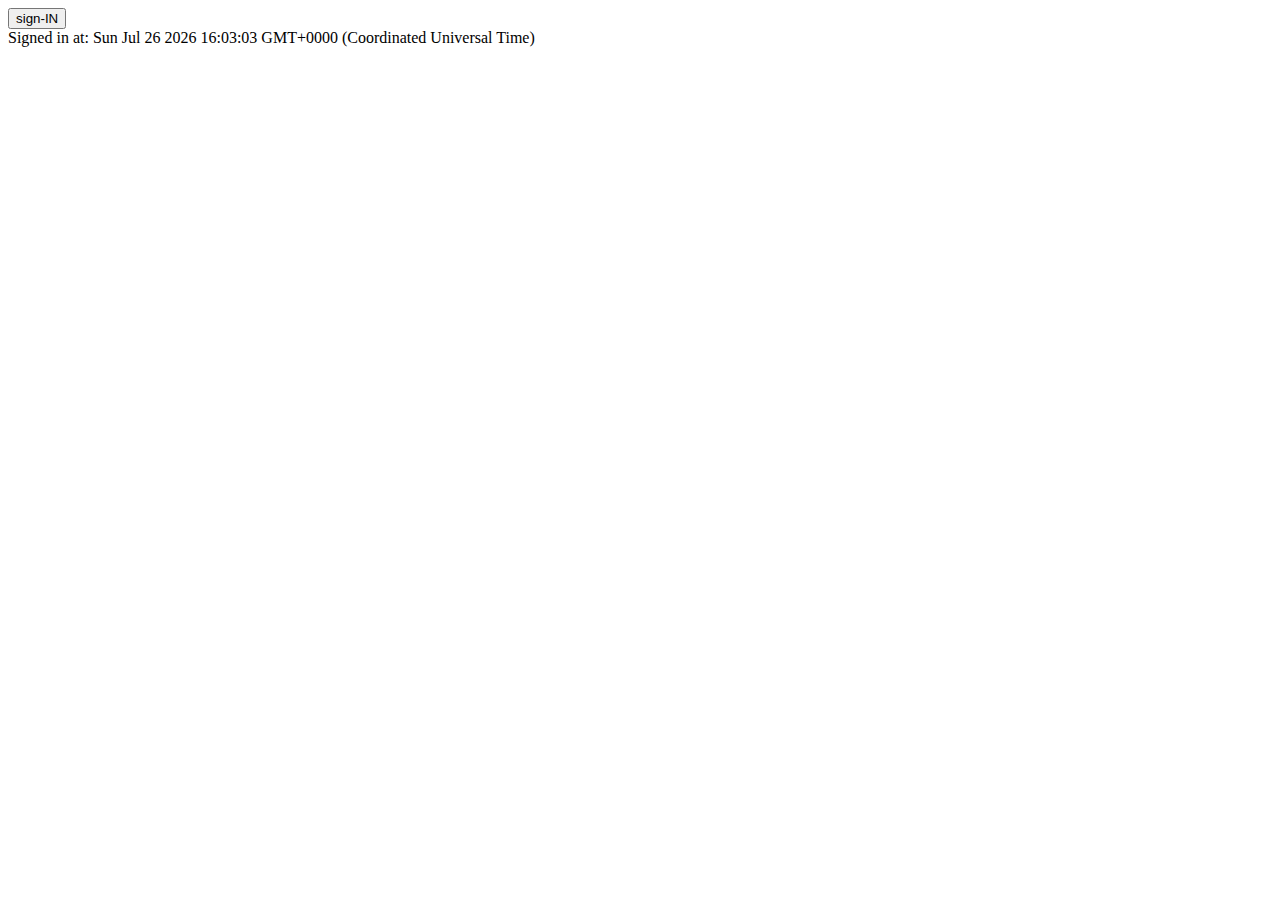
==== index.html @ 9a9ae516 "initial commit" ====
<!DOCTYPE html>
<html lang="en">
<head>
    <meta charset="UTF-8">
    <meta name="viewport" content="width=device-width, initial-scale=1.0">
    <link rel="stylesheet" href="style.css">
    <title>Document</title>
</head>
<body>
    <button type="submit">
        sign-IN
    </button>
    <div>
       
    </div>
    <script src="./script.js"></script>
</body>
</html>
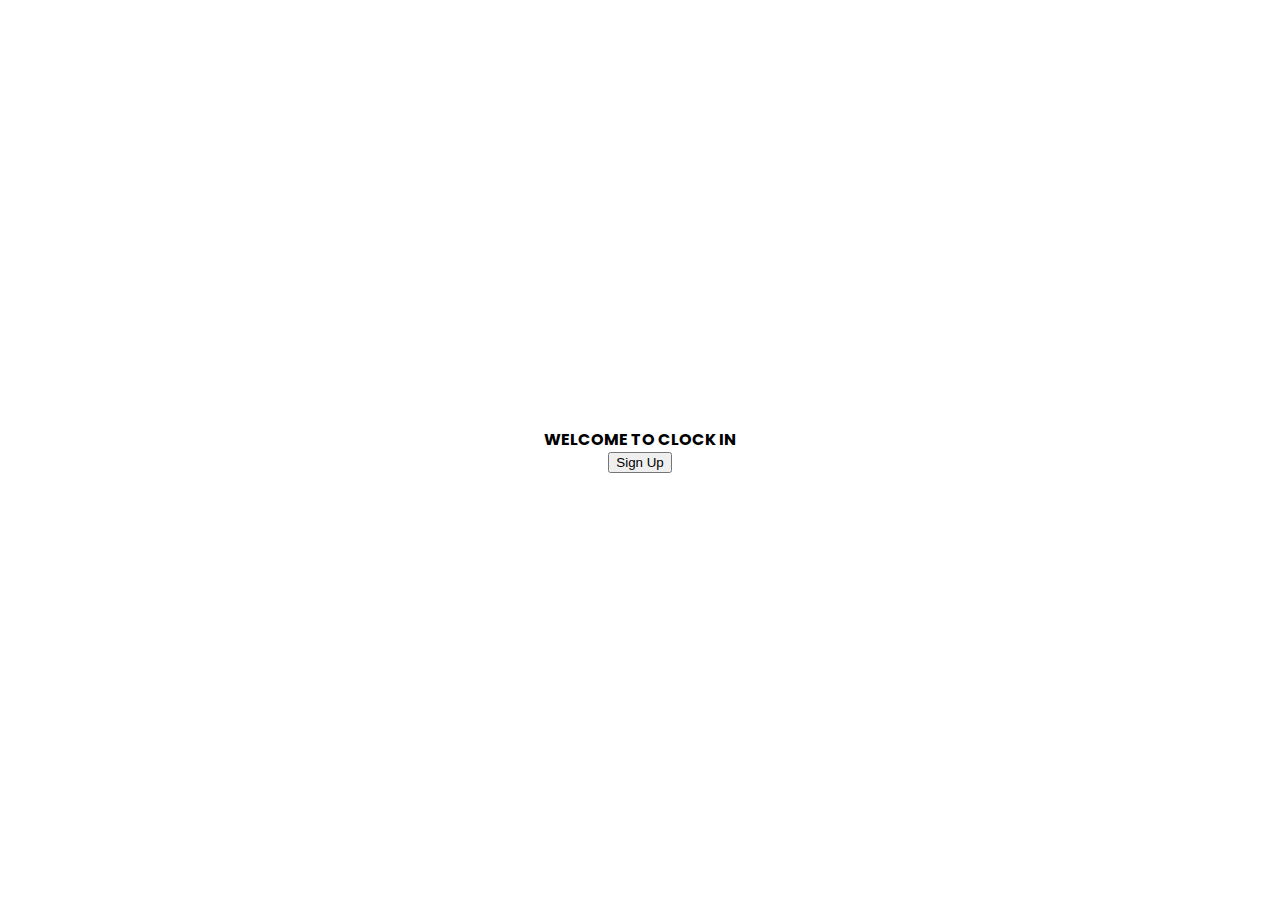
==== commit 32d5986d: "updated UI" ====
--- a/index.html
+++ b/index.html
@@ -1,18 +1,18 @@
 <!DOCTYPE html>
 <html lang="en">
-<head>
-    <meta charset="UTF-8">
-    <meta name="viewport" content="width=device-width, initial-scale=1.0">
-    <link rel="stylesheet" href="style.css">
+  <head>
+    <meta charset="UTF-8" />
+    <meta name="viewport" content="width=device-width, initial-scale=1.0" />
+    <link rel="stylesheet" href="style.css" />
     <title>Document</title>
-</head>
-<body>
-    <button type="submit">
-        sign-IN
-    </button>
-    <div>
-       
+  </head>
+  <body>
+    <div class="signup_options">
+        <button type="button" id="google_auth" onclick="handleGoogleAtuh()">As User</button>
+        <button id="signup_auth" onclick="handleSignUp()">As Organization</button>
     </div>
+    <header>WELCOME TO CLOCK IN</header>
+    <button class="sign_up">Sign Up</button>
     <script src="./script.js"></script>
-</body>
-</html>+  </body>
+</html>
--- a/style.css
+++ b/style.css
@@ -0,0 +1,21 @@
+@import url('https://fonts.googleapis.com/css2?family=Lato:ital@1&family=Poppins:ital,wght@0,200;0,300;0,400;1,100;1,500&display=swap');
+
+body{
+    box-sizing: border-box;
+    padding: 0;
+    margin: 0;
+    display: flex;
+    flex-direction: column;
+    justify-content: center;
+    align-items: center;
+    height: 100vh;
+    font-family: Poppins;
+}
+
+header{
+    font-weight: 700;
+}
+
+.signup_options{
+    display: none;
+}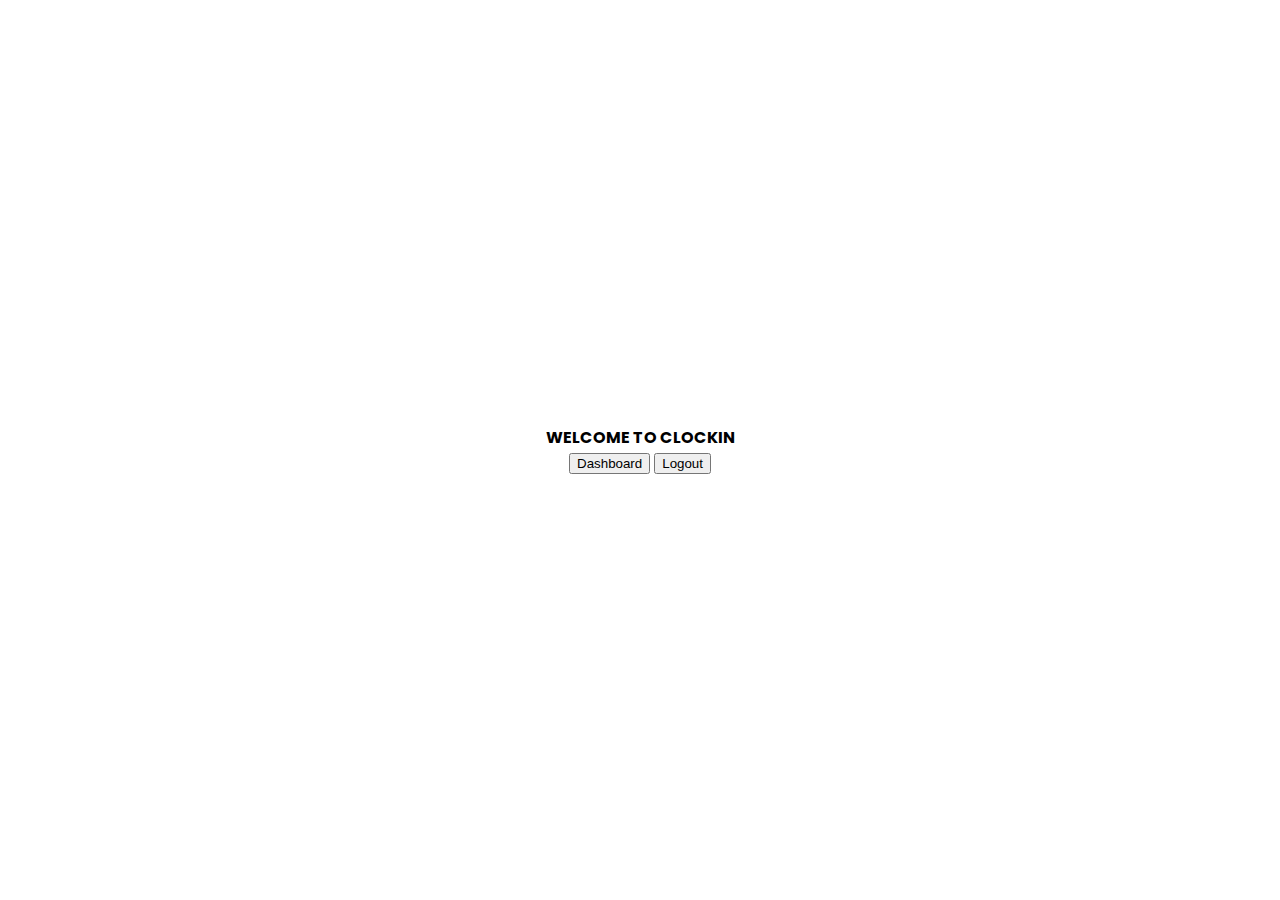
==== commit 12ecba40: "updated features" ====
--- a/index.html
+++ b/index.html
@@ -8,11 +8,20 @@
   </head>
   <body>
     <div class="signup_options">
-        <button type="button" id="google_auth" onclick="handleGoogleAtuh()">As User</button>
-        <button id="signup_auth" onclick="handleSignUp()">As Organization</button>
+        <button type="button" onclick="handleSignUp('user')">As User</button>
+        <button id="signup_auth" onclick="handleSignUp('org')">As Organization</button>
     </div>
-    <header>WELCOME TO CLOCK IN</header>
-    <button class="sign_up">Sign Up</button>
+    <header>WELCOME TO CLOCKIN</header>
+    <section>
+      <div class="auth_btns">
+        <button id="signup">SignUp</button>
+        <button onclick="login()">Login</button>
+      </div>
+      <div class="extra_btns">
+        <button>Dashboard</button>
+        <button onclick="logout()">Logout</button>
+      </div>
+    </section>
     <script src="./script.js"></script>
   </body>
 </html>
--- a/style.css
+++ b/style.css
@@ -18,4 +18,9 @@
 
 .signup_options{
     display: none;
-}+}
+
+/* .extra_btns, .auth_btns{
+    display: inline-block;
+} */
+
